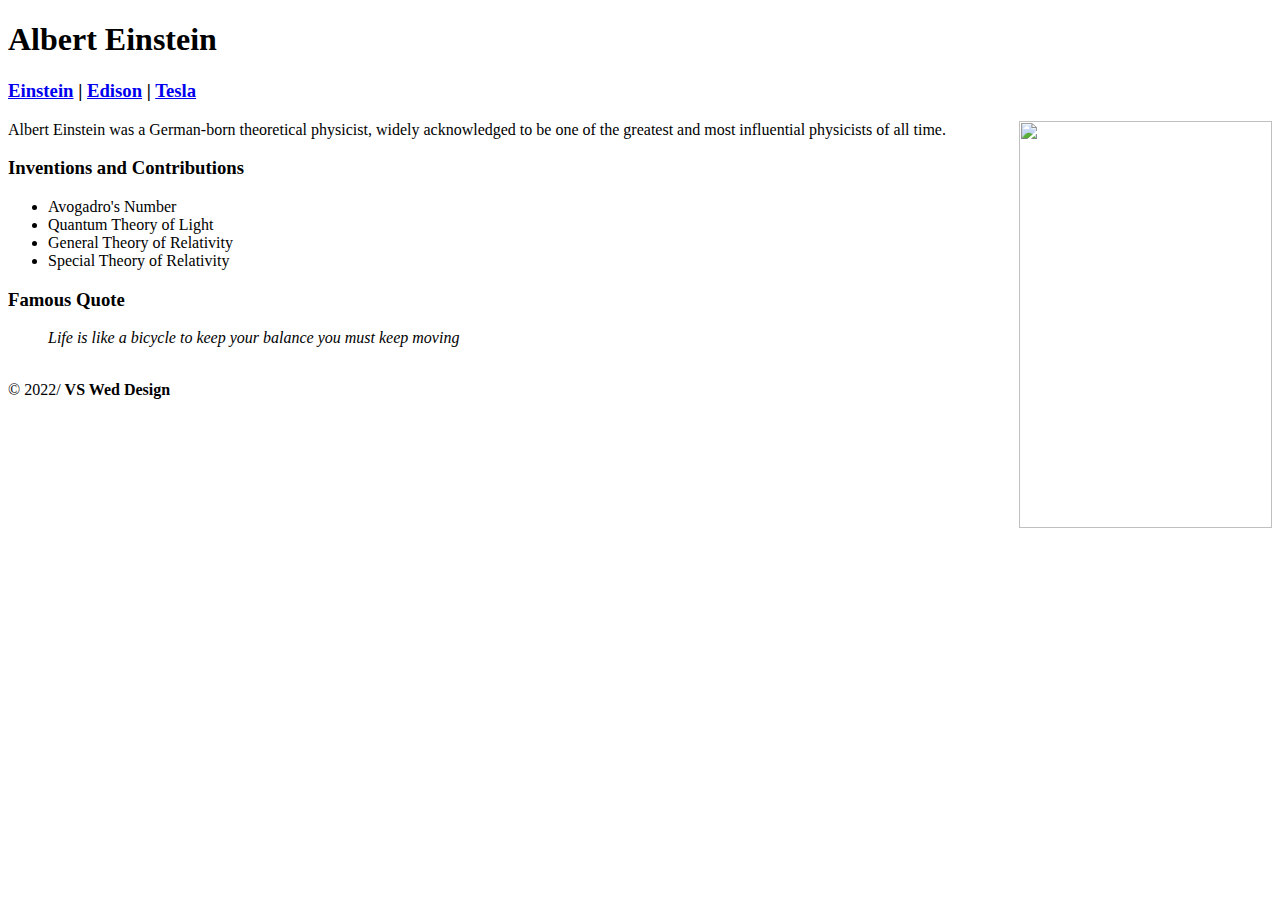
==== index.html @ 140624ee "Create index.html" ====
<!DOCTYPE html>
<html lang="en">
<head>
<title></title>
<meta charset="utf-8">
<link rel="icon" href="png-transparent-computer-icons-einstein-miscellaneous-orange-computer-wallpaper-removebg-preview.ico?" type="image/x-icon"> 
 <link href="https://fonts.googleapis.com/css?family=Cookie" rel="stylesheet" />   
<link href="inventor.css"rel="stylesheet">
</head>
<body>

<header><h1>Albert Einstein</h1></header>
<nav><h3><a href="index.html">Einstein</a> | <a href="edison.html">Edison</a> | <a href="tesla.html">Tesla</a></h3></nav>
<main>
  <img src="einstein-pick-for-websiet .jpg" width="253" height="407" align="right">

 <p> Albert Einstein was a German-born theoretical physicist, widely acknowledged to be one of the greatest and most influential physicists of all time.</p> 
  <h3>Inventions and Contributions</h3>
  <ul>
    <li>Avogadro's Number</li>
    <li>Quantum Theory of Light</li>
    <li>General Theory of Relativity</li>
    <li> Special Theory of Relativity</li> 
  </ul>
  <h3>Famous Quote</h3>
  <blockquote><i>Life is like a bicycle to keep your balance you must keep moving</i></blockquote>
</main>
 <footer><br>&copy; 2022/ <strong> VS Wed Design</strong></footer>
</body>
</html>
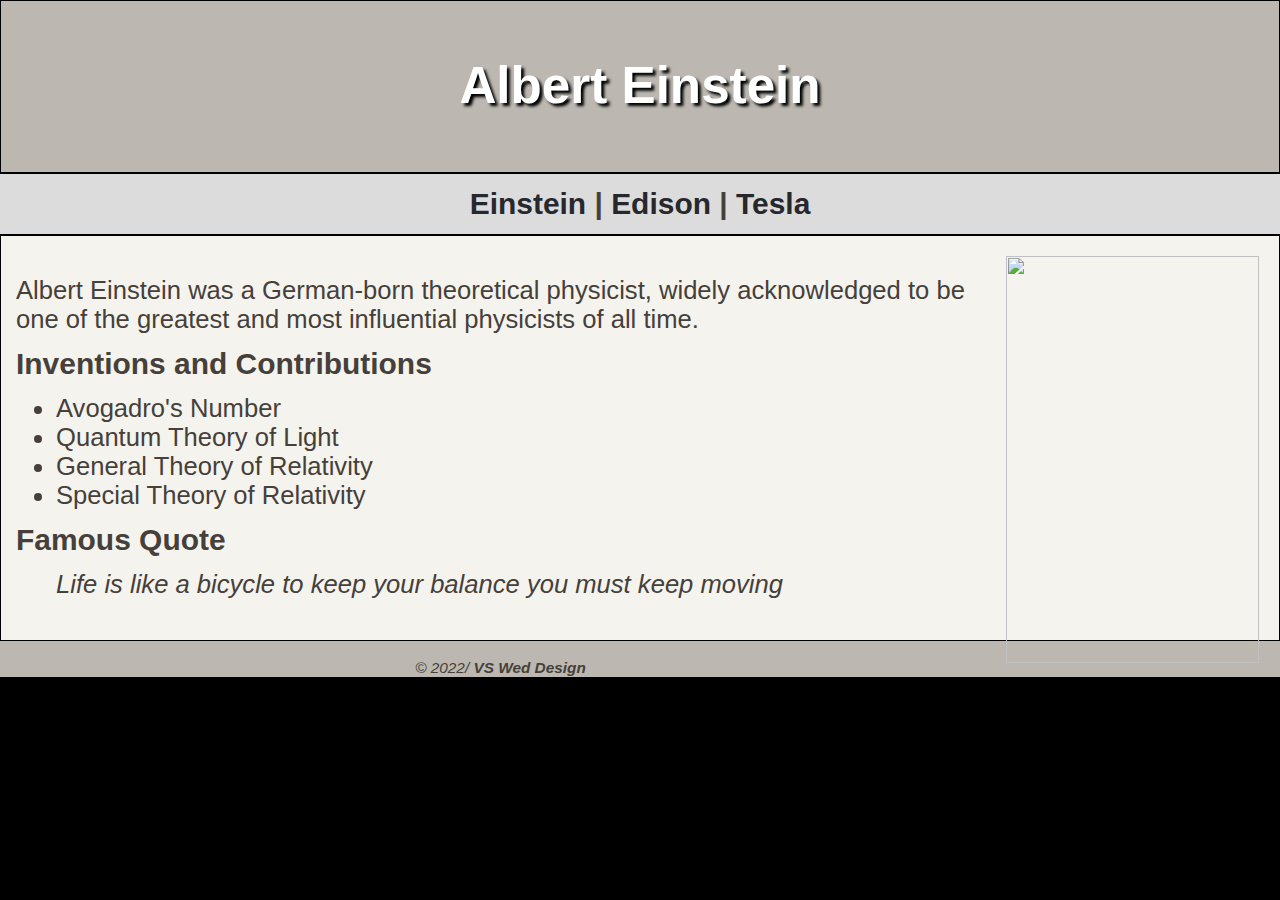
==== commit db4698fd: "Update index.html" ====
--- a/index.html
+++ b/index.html
@@ -4,7 +4,6 @@
 <title></title>
 <meta charset="utf-8">
 <link rel="icon" href="png-transparent-computer-icons-einstein-miscellaneous-orange-computer-wallpaper-removebg-preview.ico?" type="image/x-icon"> 
- <link href="https://fonts.googleapis.com/css?family=Cookie" rel="stylesheet" />   
 <link href="inventor.css"rel="stylesheet">
 </head>
 <body>
--- a/inventor.css
+++ b/inventor.css
@@ -0,0 +1,83 @@
+@import url('https://fonts.googleapis.com/css2?family=Goudy+Bookletter+1911&display=swap');
+body{
+  background-color: black;
+  color: #463F3A;
+  font-family: "Anuphan", Arial, sans-serif;
+  font-size: 1.6em;
+  margin: 0;
+  padding: 0;
+}
+#wrapper{
+  margin-left: auto;
+  margin-right: auto;
+  width: 90%;
+}
+main {
+  background-color: #F4F3EE;
+  border: solid .01px black;
+  padding: 15px;
+}
+main img {
+  padding: 5px;
+}
+.einstein {
+  background-color: #BCB8B1;
+  text-align: center;
+  border: solid 0.1px black;
+  background-image: url(https://imageio.forbes.com/blogs-images/startswithabang/files/2016/05/Einstein-at-the-bat.jpeg?format=jpg&width=1200);
+  background-size: cover;
+  background-position: 30% 50%;
+}
+.edison {
+  background-color: #BCB8B1;
+  text-align: center;
+  border: solid 0.1px black;
+  background-image: url(https://images.immediate.co.uk/production/volatile/sites/4/2016/07/GettyImages-5383490532-33078cd.jpg?quality=90&crop=4px,18px,931px,401px&resize=940,400);
+  background-size: cover;
+  background-position: 30% 20%;
+}
+.tesla {
+  background-color: #BCB8B1;
+  text-align: center;
+  border: solid 0.1px black;
+  background-image: url(https://historybyday.com/wp-content/uploads/2021/03/NikolaTesla04.jpg);
+  background-size: cover;
+  background-position: 60% 20%;
+}
+header{
+  background-color: #BCB8B1;
+  text-align: center;
+  border: solid 0.1px black;
+  background-image: url(https://imageio.forbes.com/blogs-images/startswithabang/files/2016/05/Einstein-at-the-bat.jpeg?format=jpg&width=1200);
+  background-size: cover;
+  background-position: 30% 50%;
+}
+h1 { 
+  line-height: 200%;
+  color: white;
+  text-shadow: 3px 3px 3px black;
+}
+h3 {
+  line-height: 0%;
+}
+nav { 
+  font-weight: bold;
+  text-align: center;
+  background-color: #dcdcdc;
+  border-top: solid .01px black;
+  border-bottom: solid .01px black;  
+}
+nav a { 
+  text-decoration: none;
+}
+a:link {color: #27282e;}
+a:visited {color: #27282e;}
+a:hover {color: white;
+text-shadow: 1px 1px 2px black}
+.studio { font-style: italic;}
+footer {
+  background-color: #BCB8B1;
+font-size: .60em;
+font-style: italic;
+  text-align: center;
+}
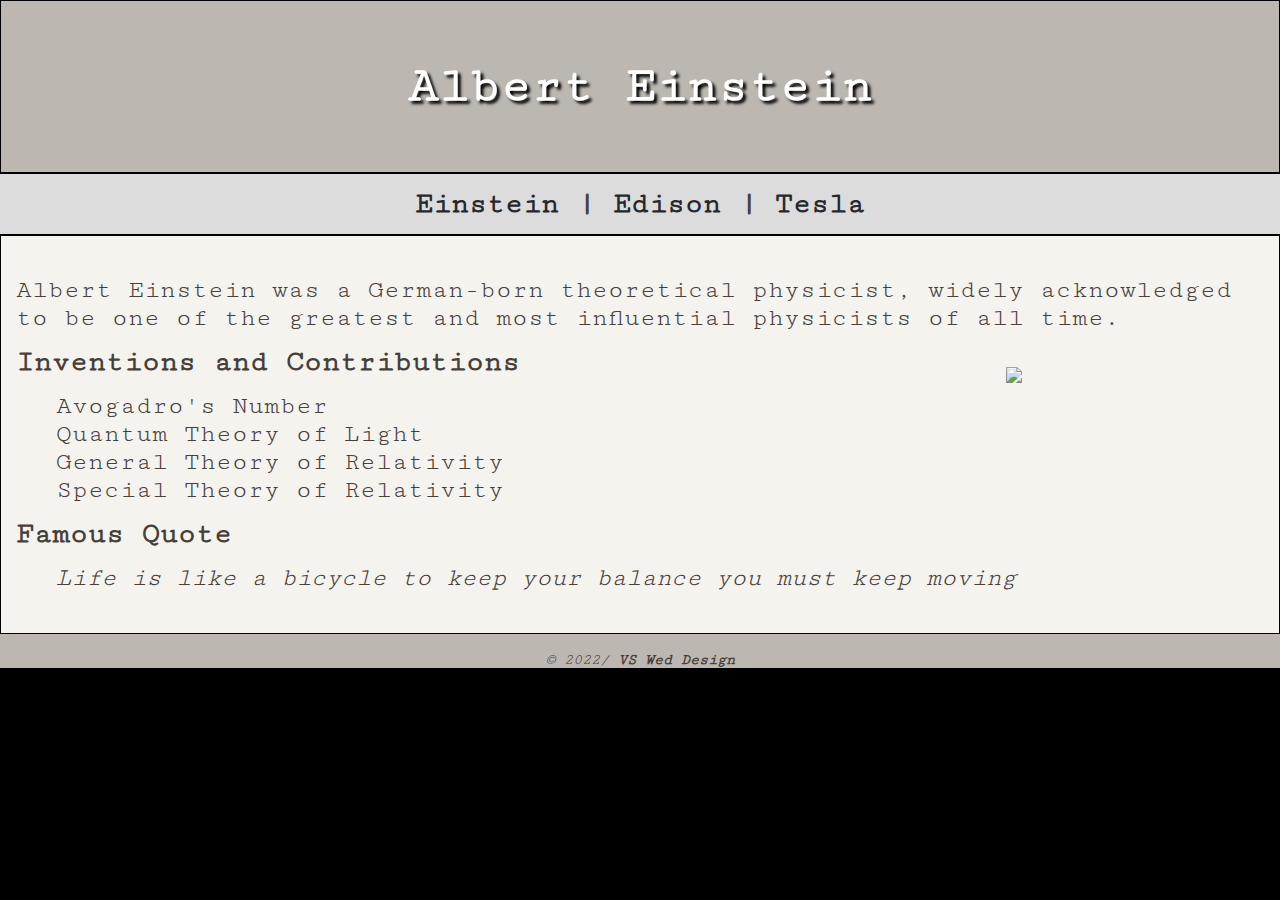
==== commit cd682bfa: "Update index.html" ====
--- a/index.html
+++ b/index.html
@@ -8,13 +8,12 @@
 </head>
 <body>
 
-<header><h1>Albert Einstein</h1></header>
+<header class="einstein"><h1>Albert Einstein</h1></header>
 <nav><h3><a href="index.html">Einstein</a> | <a href="edison.html">Edison</a> | <a href="tesla.html">Tesla</a></h3></nav>
 <main>
-  <img src="einstein-pick-for-websiet .jpg" width="253" height="407" align="right">
 
  <p> Albert Einstein was a German-born theoretical physicist, widely acknowledged to be one of the greatest and most influential physicists of all time.</p> 
-  <h3>Inventions and Contributions</h3>
+  <h3>Inventions and Contributions<img src="einstein_c.png" width="253" align="right"></h3>
   <ul>
     <li>Avogadro's Number</li>
     <li>Quantum Theory of Light</li>
--- a/inventor.css
+++ b/inventor.css
@@ -1,11 +1,13 @@
-@import url('https://fonts.googleapis.com/css2?family=Goudy+Bookletter+1911&display=swap');
+@import url('https://fonts.googleapis.com/css2?family=Cutive+Mono&display=swap');
 body{
   background-color: black;
   color: #463F3A;
-  font-family: "Anuphan", Arial, sans-serif;
-  font-size: 1.6em;
+  font-family: 'Cutive Mono', monospace, serif;  font-size: 1.6em;
   margin: 0;
   padding: 0;
+}
+li {
+list-style: none;
 }
 #wrapper{
   margin-left: auto;
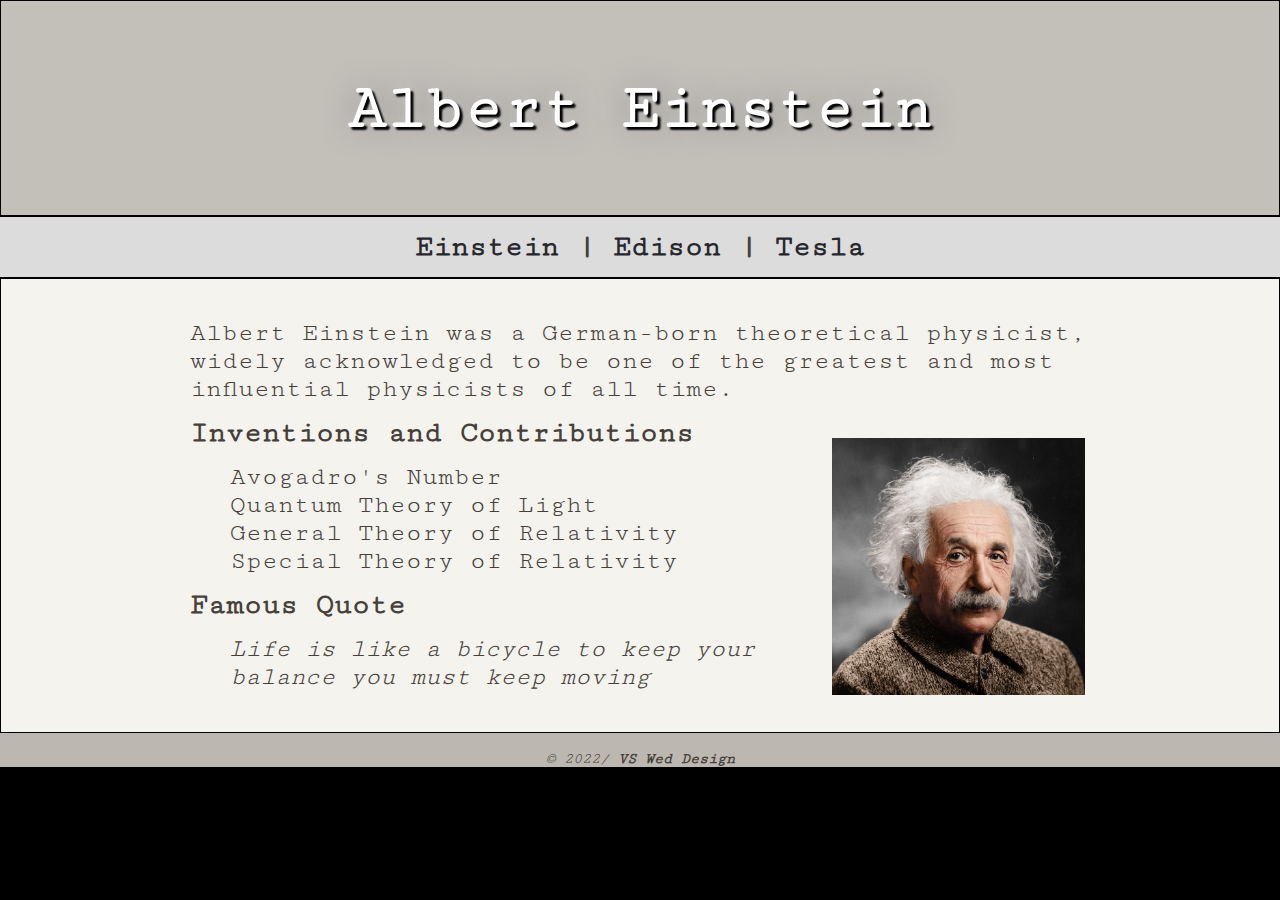
==== commit 6a21c084: "Update index.html" ====
--- a/index.html
+++ b/index.html
@@ -11,7 +11,7 @@
 <header class="einstein"><h1>Albert Einstein</h1></header>
 <nav><h3><a href="index.html">Einstein</a> | <a href="edison.html">Edison</a> | <a href="tesla.html">Tesla</a></h3></nav>
 <main>
-
+ <div id="wrapper">
  <p> Albert Einstein was a German-born theoretical physicist, widely acknowledged to be one of the greatest and most influential physicists of all time.</p> 
   <h3>Inventions and Contributions<img src="einstein_c.png" width="253" align="right"></h3>
   <ul>
@@ -22,6 +22,7 @@
   </ul>
   <h3>Famous Quote</h3>
   <blockquote><i>Life is like a bicycle to keep your balance you must keep moving</i></blockquote>
+</div>   
 </main>
  <footer><br>&copy; 2022/ <strong> VS Wed Design</strong></footer>
 </body>
--- a/inventor.css
+++ b/inventor.css
@@ -26,7 +26,7 @@
   background-color: #BCB8B1;
   text-align: center;
   border: solid 0.1px black;
-  background-image: url(https://imageio.forbes.com/blogs-images/startswithabang/files/2016/05/Einstein-at-the-bat.jpeg?format=jpg&width=1200);
+  background-image: linear-gradient(rgba(255, 255, 255, 0.1), rgba(255, 255, 255, 0.1)), url(https://imageio.forbes.com/blogs-images/startswithabang/files/2016/05/Einstein-at-the-bat.jpeg?format=jpg&width=1200);
   background-size: cover;
   background-position: 30% 50%;
 }
@@ -46,18 +46,20 @@
   background-size: cover;
   background-position: 60% 20%;
 }
-header{
+/*header{
   background-color: #BCB8B1;
   text-align: center;
   border: solid 0.1px black;
   background-image: url(https://imageio.forbes.com/blogs-images/startswithabang/files/2016/05/Einstein-at-the-bat.jpeg?format=jpg&width=1200);
   background-size: cover;
   background-position: 30% 50%;
-}
+}*/
 h1 { 
   line-height: 200%;
   color: white;
-  text-shadow: 3px 3px 3px black;
+  /*text-shadow: 5px 5px 5px black;*/
+  text-shadow: 3px 3px 2px black, 0 0 0.5em gray, 0 0 0.2em lightgray; 
+  font-size: 250%;
 }
 h3 {
   line-height: 0%;
@@ -83,3 +85,9 @@
 font-style: italic;
   text-align: center;
 }
+#wrapper {
+margin-left: auto;
+margin-right: auto;
+min-width: 650px;
+max-width: 900px;
+}
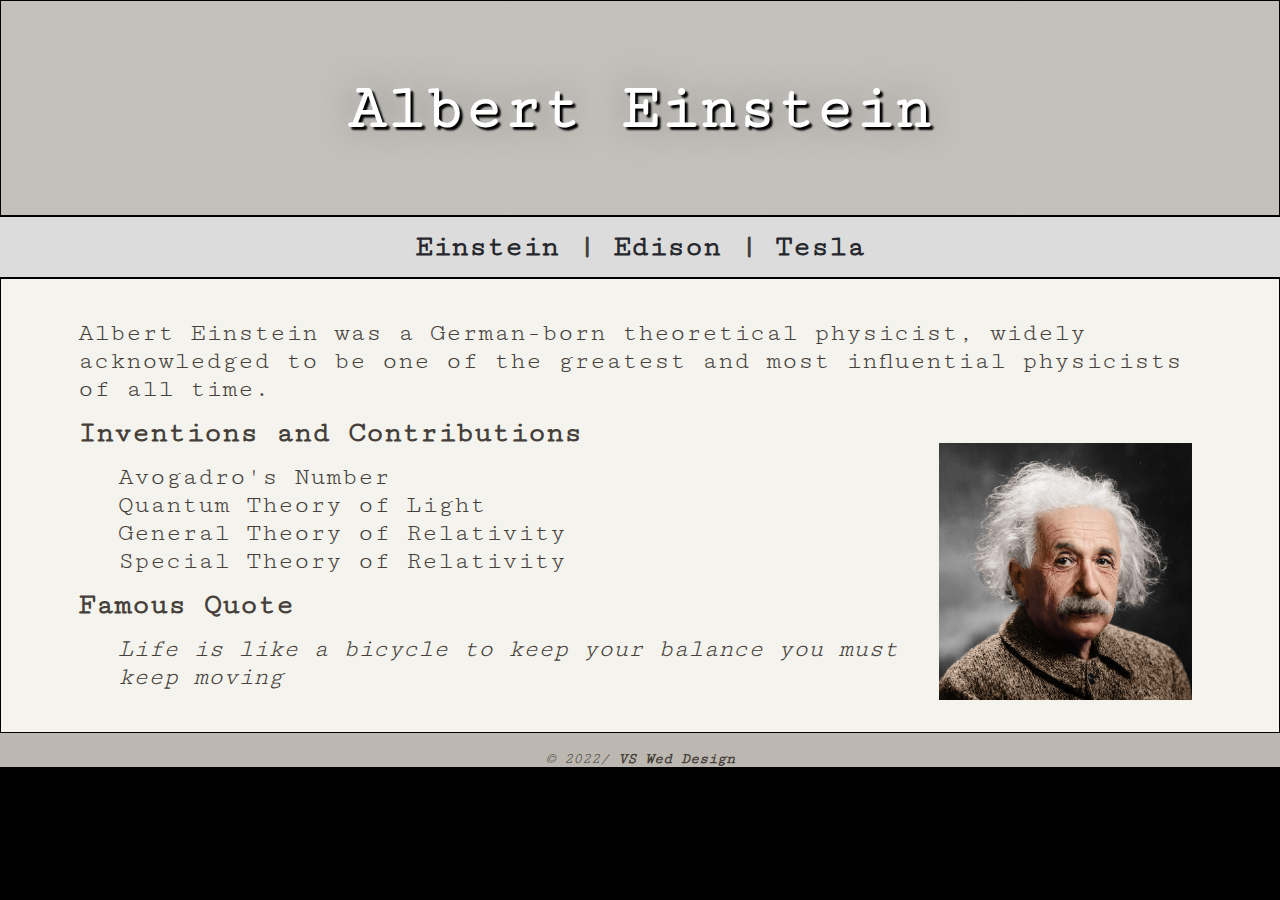
==== commit 210369ec: "Update index.html" ====
--- a/index.html
+++ b/index.html
@@ -13,7 +13,7 @@
 <main>
  <div id="wrapper">
  <p> Albert Einstein was a German-born theoretical physicist, widely acknowledged to be one of the greatest and most influential physicists of all time.</p> 
-  <h3>Inventions and Contributions<img src="einstein_c.png" width="253" align="right"></h3>
+  <h3>Inventions and Contributions<img src="einstein_c.png" width="253"></h3>
   <ul>
     <li>Avogadro's Number</li>
     <li>Quantum Theory of Light</li>
--- a/inventor.css
+++ b/inventor.css
@@ -18,9 +18,12 @@
   background-color: #F4F3EE;
   border: solid .01px black;
   padding: 15px;
+  height: 100%;  
 }
 main img {
   padding: 5px;
+  margin: 5px;
+  float: right;
 }
 .einstein {
   background-color: #BCB8B1;
@@ -34,7 +37,7 @@
   background-color: #BCB8B1;
   text-align: center;
   border: solid 0.1px black;
-  background-image: url(https://images.immediate.co.uk/production/volatile/sites/4/2016/07/GettyImages-5383490532-33078cd.jpg?quality=90&crop=4px,18px,931px,401px&resize=940,400);
+  background-image: linear-gradient(rgba(255, 255, 255, 0.1), rgba(255, 255, 255, 0.1)), url(https://images.immediate.co.uk/production/volatile/sites/4/2016/07/GettyImages-5383490532-33078cd.jpg?quality=90&crop=4px,18px,931px,401px&resize=940,400);
   background-size: cover;
   background-position: 30% 20%;
 }
@@ -42,7 +45,7 @@
   background-color: #BCB8B1;
   text-align: center;
   border: solid 0.1px black;
-  background-image: url(https://historybyday.com/wp-content/uploads/2021/03/NikolaTesla04.jpg);
+  background-image: linear-gradient(rgba(255, 255, 255, 0.1), rgba(255, 255, 255, 0.1)), url(https://historybyday.com/wp-content/uploads/2021/03/NikolaTesla04.jpg);
   background-size: cover;
   background-position: 60% 20%;
 }
@@ -89,5 +92,5 @@
 margin-left: auto;
 margin-right: auto;
 min-width: 650px;
-max-width: 900px;
+max-width: 1200px;
 }
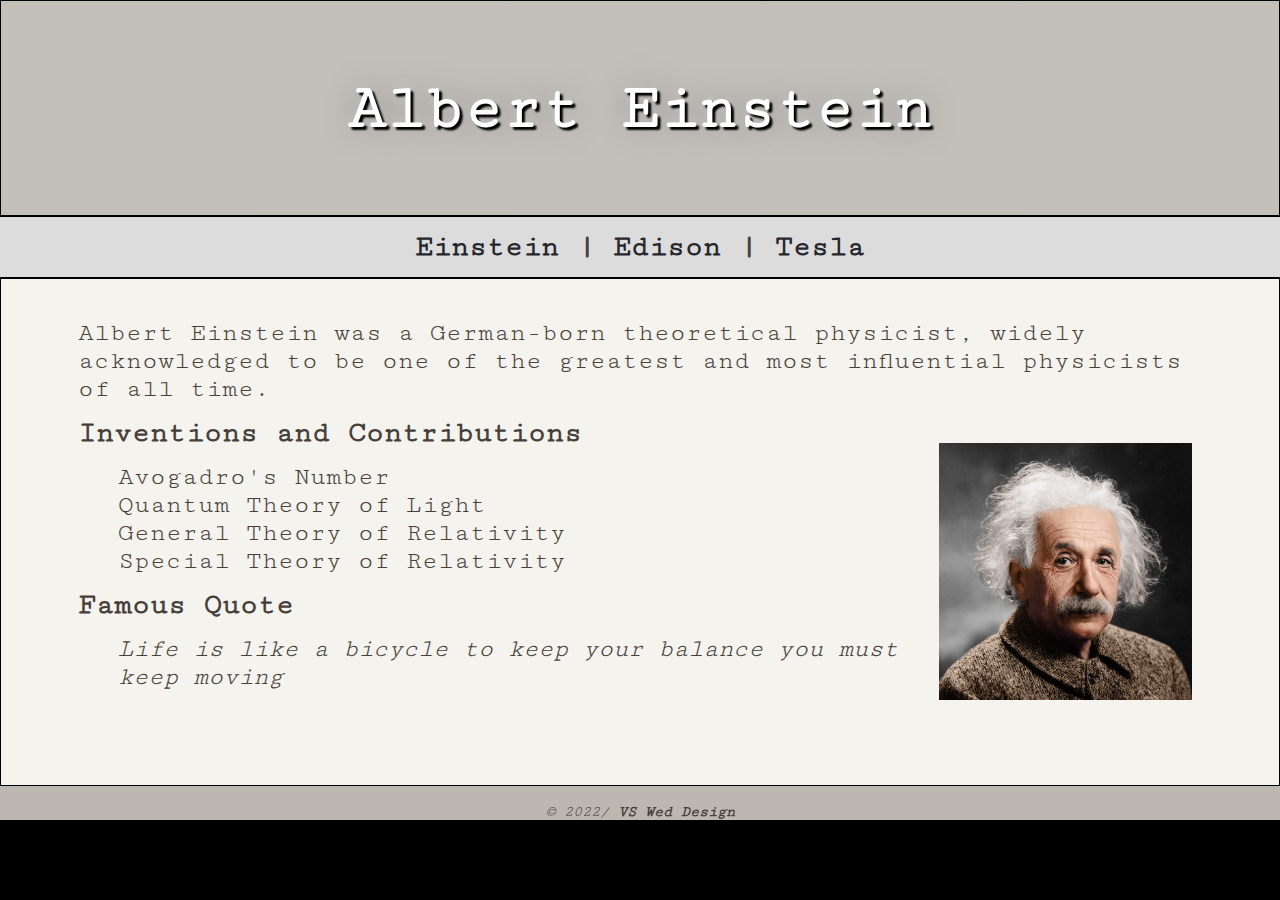
==== commit 15f81447: "Update index.html" ====
--- a/index.html
+++ b/index.html
@@ -22,6 +22,7 @@
   </ul>
   <h3>Famous Quote</h3>
   <blockquote><i>Life is like a bicycle to keep your balance you must keep moving</i></blockquote>
+   <p class="clear">&nbsp;</p>     
 </div>   
 </main>
  <footer><br>&copy; 2022/ <strong> VS Wed Design</strong></footer>
--- a/inventor.css
+++ b/inventor.css
@@ -94,3 +94,6 @@
 min-width: 650px;
 max-width: 1200px;
 }
+.clear {
+clear: both;
+}
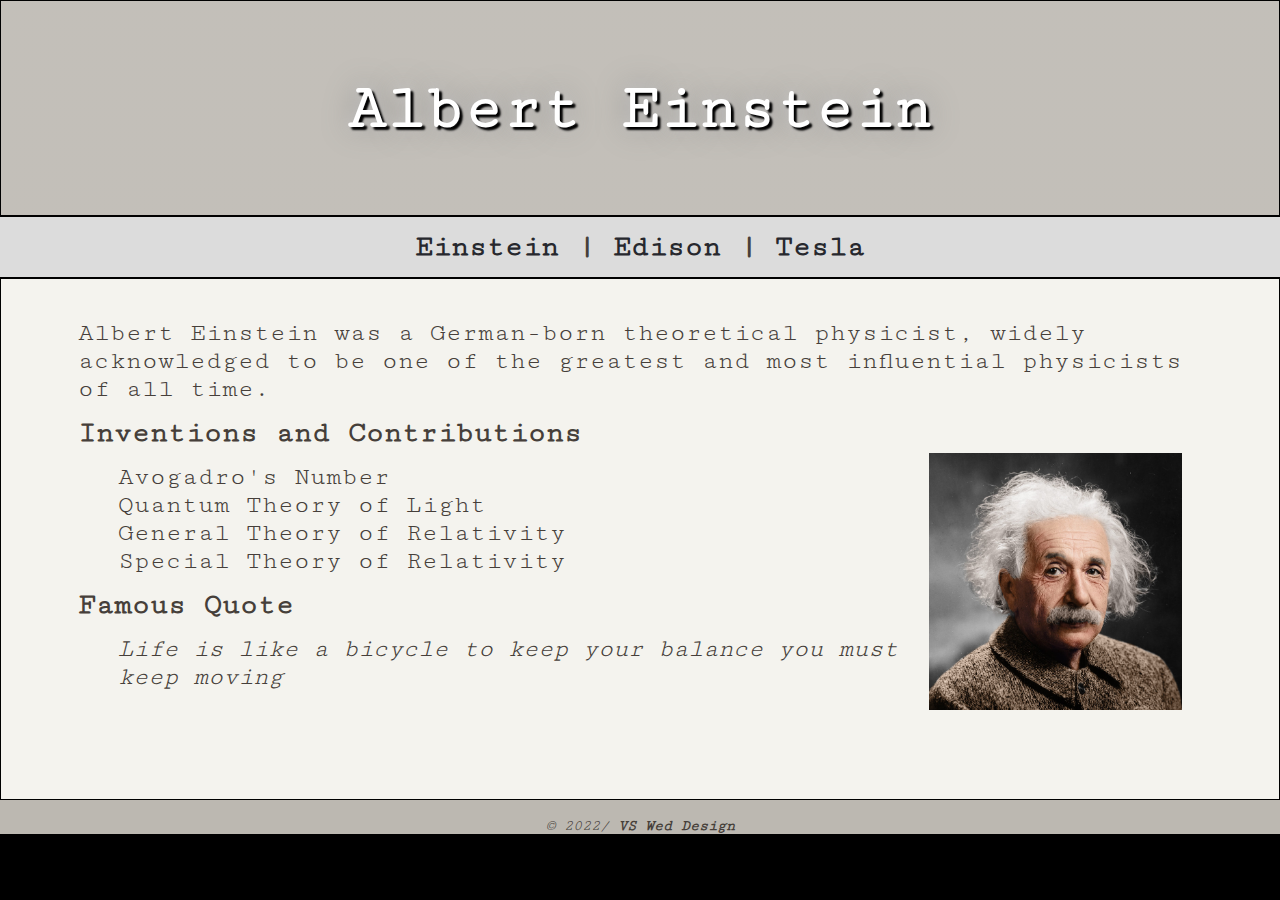
==== commit c78e6dec: "Update index.html" ====
--- a/index.html
+++ b/index.html
@@ -1,7 +1,7 @@
 <!DOCTYPE html>
 <html lang="en">
 <head>
-<title></title>
+<title>Inventors - Einstein</title>
 <meta charset="utf-8">
 <link rel="icon" href="png-transparent-computer-icons-einstein-miscellaneous-orange-computer-wallpaper-removebg-preview.ico?" type="image/x-icon"> 
 <link href="inventor.css"rel="stylesheet">
--- a/inventor.css
+++ b/inventor.css
@@ -21,8 +21,8 @@
   height: 100%;  
 }
 main img {
-  padding: 5px;
-  margin: 5px;
+  padding: 10px;
+  margin: 10px;
   float: right;
 }
 .einstein {
